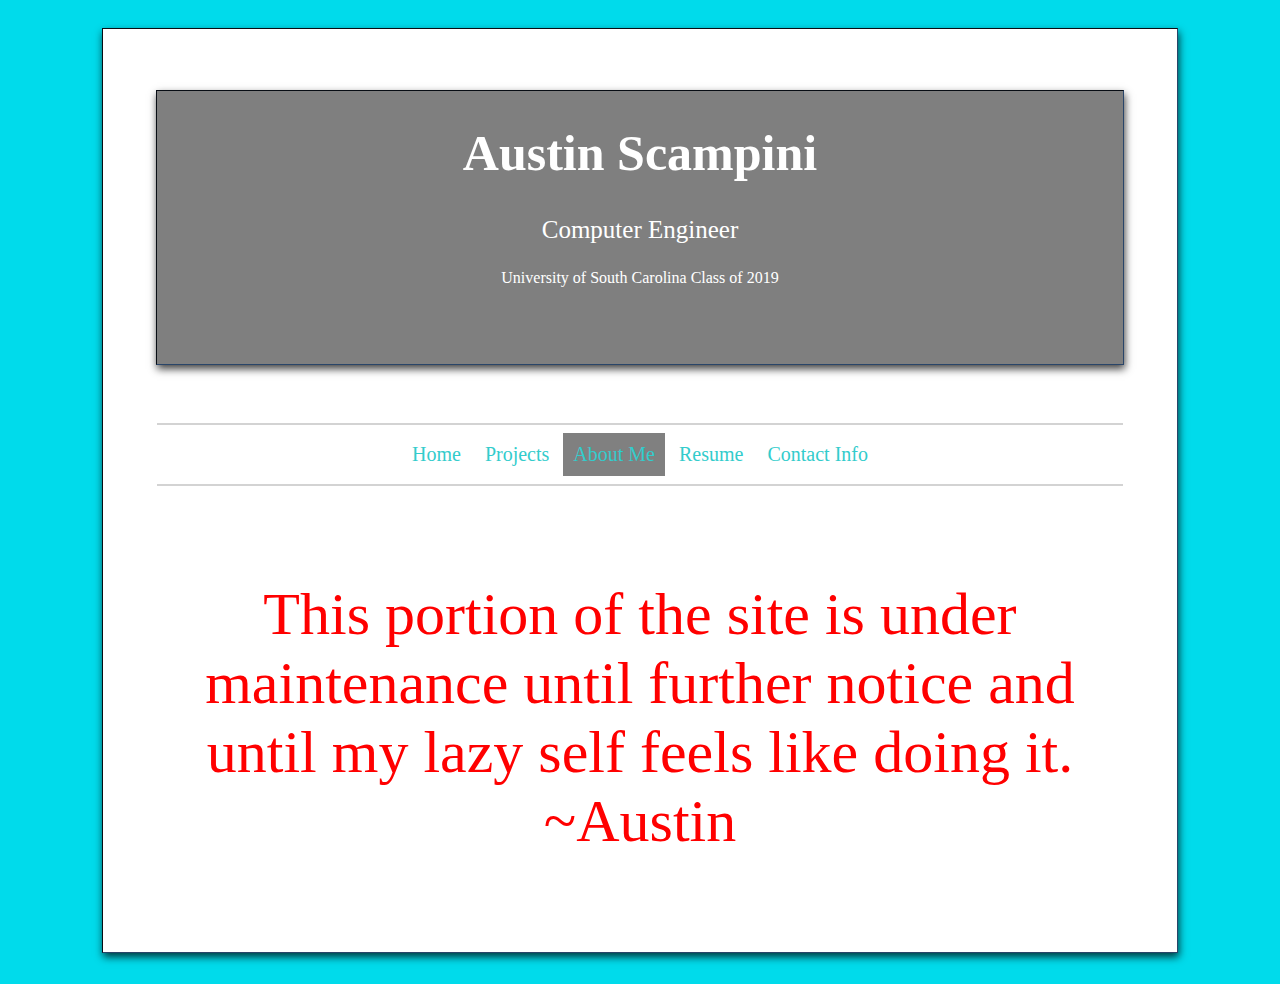
==== about_me.html @ b15e874c "made the rest of the page indexes. Also added snappy remarks." ====
<!DOCTYPE html>
<html>
<head>
<link rel="stylesheet" type="text/css" href="stylesheet.css">
<meta name="viewport" content="width=device-width, initial-scale=1.0">
<title> Austin Scampini </title>
<style>
/* width */
::-webkit-scrollbar {
  width: 10px;
}

/* Track */
::-webkit-scrollbar-track {
  background: #f1f1f1; 
}
 
/* Handle */
::-webkit-scrollbar-thumb {
  background: #888; 
}

/* Handle on hover */
::-webkit-scrollbar-thumb:hover {
  background: #555; 
}
</style>
</head>
<body>



<center>
	<div>
  		<form id="page">
  			<br><br>

  			<div class="hero-image" id="boxshadow">
  				<div class="hero-text">
    				<h1 style="font-size:50px">Austin Scampini</h1>
   					 <p style="font-size: 25px;">Computer Engineer</p>
   					 <p>University of South Carolina Class of 2019</p>

  				</div>
			</div>
			<br>

  			<ul class="nav">
  				<hr>
  				<li><a href="index.html">Home</a></li>
  				<li><a href="projects.html">Projects</a></li>
  				<li><a class="active" href="about_me.html">About Me</a></li>
  				<li><a href="resume.html">Resume</a></li>
  				<li><a href="contact_info.html">Contact Info</a></li>
  				<hr>
			</ul>
			<br>
 
  			<div>
  				<p style="font-size: 60px; color: red;">
  				 	This portion of the site is under maintenance until further notice and until my lazy self feels like doing it. ~Austin 
  				 </p>


			</div>
			<br><br>

		</form>
	</div>
</center>
</body>
</html>
---- stylesheet.css ----
body {
	background-color: #00dbeb;
	background-image: url("https://user-images.githubusercontent.com/31483647/55678086-f68ed900-58c1-11e9-81d8-2ae7d3eb07a7.png");
	margin-bottom: 
}

h1 {
  
}

p {
	width: 90%;
}

hr {
	height: 2px;
	border: none;
	background-color: #D3D3D3;
}

#page {
	background-color: white; 
	width: 85%;
	margin-top: 2.25%;
	margin-bottom: 2.5%;
	box-shadow: 1px 4px 8px rgba(0, 0, 0, .75);
  	border: 1px solid #294569;
  	border-style: inset;
}

#boxshadow {
  	box-shadow: 1px 4px 8px rgba(0, 0, 0, .75);
  	border: 1px solid #294569;
  	border-style: inset;
}

.nav {
    list-style:none;
    padding:0;
    text-align:center;
	background-color: white;
  	color: black;
  	text-decoration-color: black;
	width: 90%;
}
.nav li {
    display:inline;
}
.nav a {
    display:inline-block;
    padding: 10px;
    font-size: 20px;
  	color: #33cccc;
  	text-decoration: none;

}

.nav a:hover {
  	background-color: #d2dce9;
  	color: black;
}

.active {
  background-color: gray;
  color: red;
}

.hero-image {
 	background-image: linear-gradient(rgba(0, 0, 0, 0.5), rgba(0, 0, 0, 0.5)), url("https://user-images.githubusercontent.com/31483647/55677909-d9a4d680-58be-11e9-92c2-7b8c008fabb6.jpg");
  	height: 273px;
  	width: 90%;
  	background-position: center;
  	background-repeat: no-repeat;
 	background-size: cover;
 	margin-top: 2.25%;
 	margin-bottom: 2.25%;
}

.hero-text {
  top: 50%;
  color: white;
}
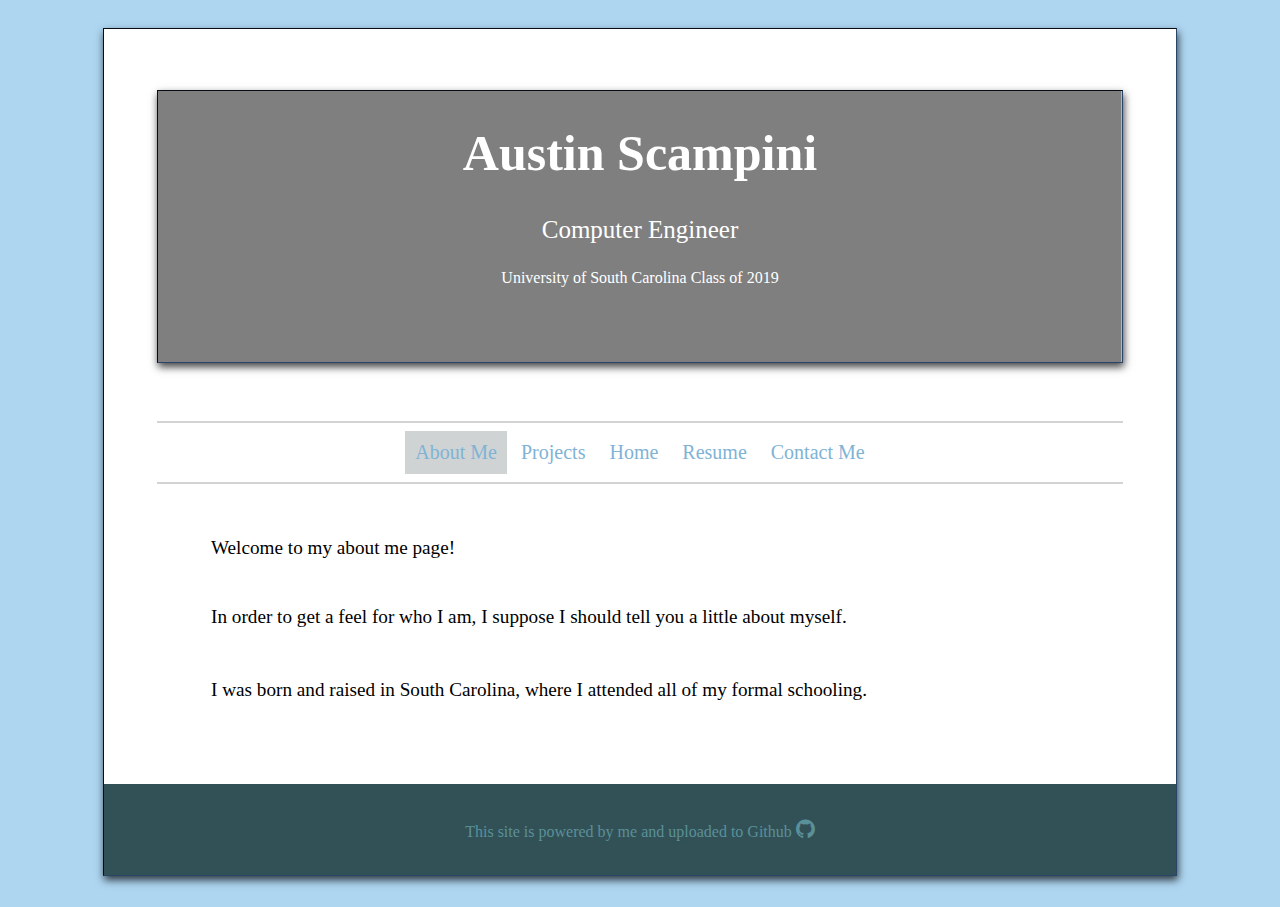
==== commit e266874f: "here are some much needed changes. Content added to some pages!" ====
--- a/about_me.html
+++ b/about_me.html
@@ -2,6 +2,7 @@
 <html>
 <head>
 <link rel="stylesheet" type="text/css" href="stylesheet.css">
+<link rel="stylesheet" href="https://cdnjs.cloudflare.com/ajax/libs/font-awesome/4.7.0/css/font-awesome.min.css">
 <meta name="viewport" content="width=device-width, initial-scale=1.0">
 <title> Austin Scampini </title>
 <style>
@@ -47,23 +48,31 @@
 
   			<ul class="nav">
   				<hr>
+  				<li><a class="active" href="about_me.html">About Me</a></li>
+  				<li><a href="projects.html">Projects</a></li>
   				<li><a href="index.html">Home</a></li>
-  				<li><a href="projects.html">Projects</a></li>
-  				<li><a class="active" href="about_me.html">About Me</a></li>
   				<li><a href="resume.html">Resume</a></li>
-  				<li><a href="contact_info.html">Contact Info</a></li>
+  				<li><a href="contact_info.html">Contact Me</a></li>
   				<hr>
 			</ul>
 			<br>
  
-  			<div>
-  				<p style="font-size: 60px; color: red;">
-  				 	This portion of the site is under maintenance until further notice and until my lazy self feels like doing it. ~Austin 
-  				 </p>
+  			<div style="text-align: left; margin-left: 10%; margin-right: 10%; font-size: 120%;">
+  				<p style=" margin-bottom: 5%;">Welcome to my about me page!</p>
+
+  				<p style="line-height: 30px; margin-bottom: 5%; width: 100%;">In order to get a feel for who I am, I suppose I should tell you a little about myself.</p>
+
+  				<p style="line-height: 30px; margin-bottom: 5%; width: 100%;">I was born and raised in South Carolina, where I attended all of my formal schooling. </p>
 
 
 			</div>
 			<br><br>
+
+			<div class="row" style="background-color: #325156; color: #5a9099;">
+				<br>
+				<p>This site is powered by me and uploaded to Github <i class="fa fa-github" style="font-size:22px"></i></p>
+				<br>
+			</div>
 
 		</form>
 	</div>
--- a/stylesheet.css
+++ b/stylesheet.css
@@ -1,7 +1,6 @@
 body {
-	background-color: #00dbeb;
+	background-color: #AED6F1;
 	background-image: url("https://user-images.githubusercontent.com/31483647/55678086-f68ed900-58c1-11e9-81d8-2ae7d3eb07a7.png");
-	margin-bottom: 
 }
 
 h1 {
@@ -10,6 +9,7 @@
 
 p {
 	width: 90%;
+	font-family: "Merriweather", Georgia, "Times New Roman";
 }
 
 hr {
@@ -34,6 +34,32 @@
   	border-style: inset;
 }
 
+* {
+  box-sizing: border-box;
+}
+
+/* Create two unequal columns that floats next to each other */
+.column {
+  float: left;
+  padding: 10px;
+  height: 300px; /* Should be removed. Only for demonstration */
+}
+
+.left {
+  width: 75%;
+}
+
+.right {
+  width: 25%;
+}
+
+/* Clear floats after the columns */
+.row:after {
+  content: "";
+  display: table;
+  clear: both;
+}
+
 .nav {
     list-style:none;
     padding:0;
@@ -50,19 +76,19 @@
     display:inline-block;
     padding: 10px;
     font-size: 20px;
-  	color: #33cccc;
+  	color: #7FB3D5;
   	text-decoration: none;
 
 }
 
 .nav a:hover {
-  	background-color: #d2dce9;
+  	background-color: #BFC9CA;
   	color: black;
 }
 
 .active {
-  background-color: gray;
-  color: red;
+  background-color: #D0D3D4;
+  text-decoration-color: #7FB3D5;
 }
 
 .hero-image {
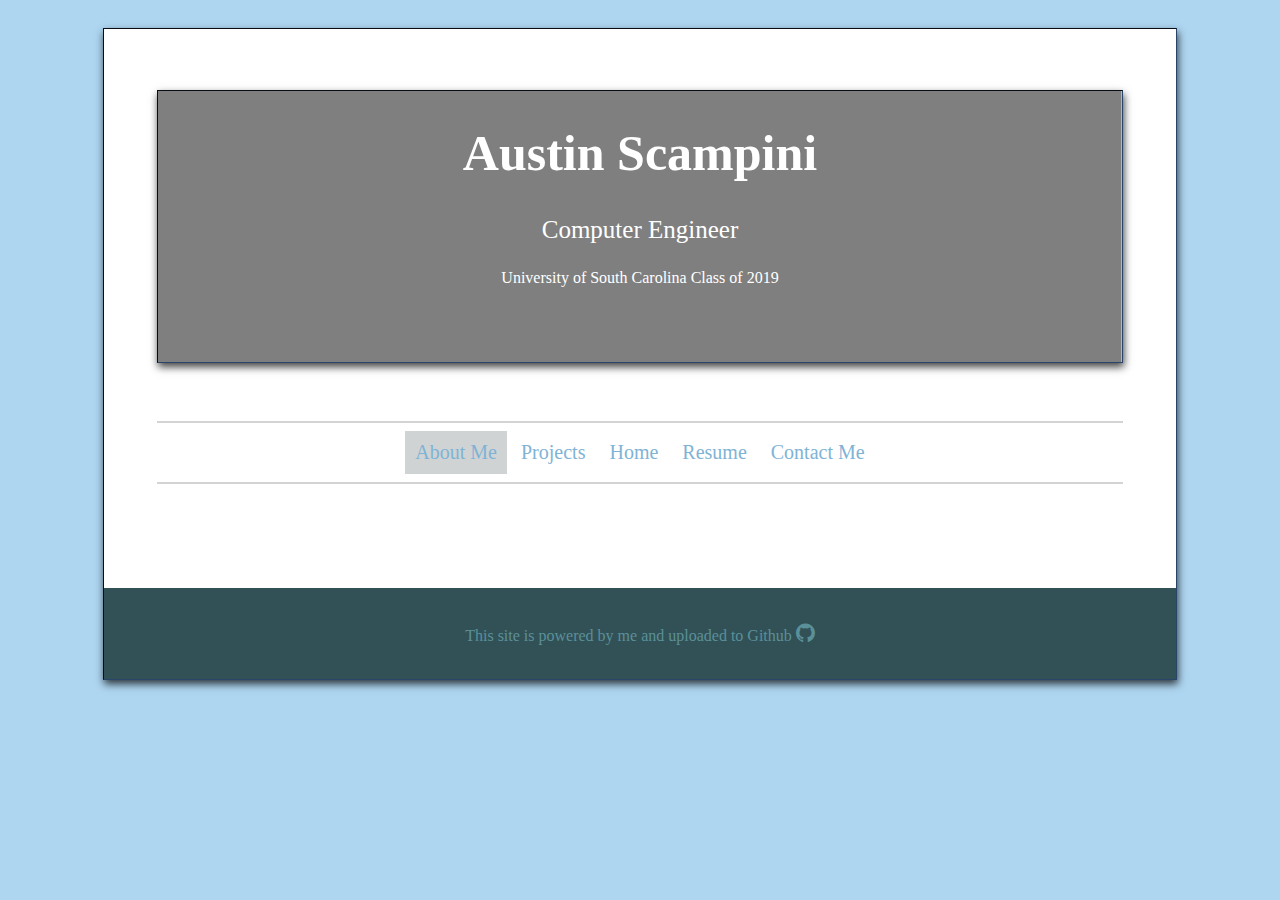
==== commit 480a8cf5: "more changes" ====
--- a/about_me.html
+++ b/about_me.html
@@ -56,16 +56,12 @@
   				<hr>
 			</ul>
 			<br>
- 
-  			<div style="text-align: left; margin-left: 10%; margin-right: 10%; font-size: 120%;">
-  				<p style=" margin-bottom: 5%;">Welcome to my about me page!</p>
 
-  				<p style="line-height: 30px; margin-bottom: 5%; width: 100%;">In order to get a feel for who I am, I suppose I should tell you a little about myself.</p>
-
-  				<p style="line-height: 30px; margin-bottom: 5%; width: 100%;">I was born and raised in South Carolina, where I attended all of my formal schooling. </p>
-
+			<div style="line-height: 30px; text-align: left; margin-left: 10%; margin-right: 10%; font-size: 120%;">
+  				<p style=" margin-bottom: 4%; width: 100%"></p>
 
 			</div>
+ 
 			<br><br>
 
 			<div class="row" style="background-color: #325156; color: #5a9099;">
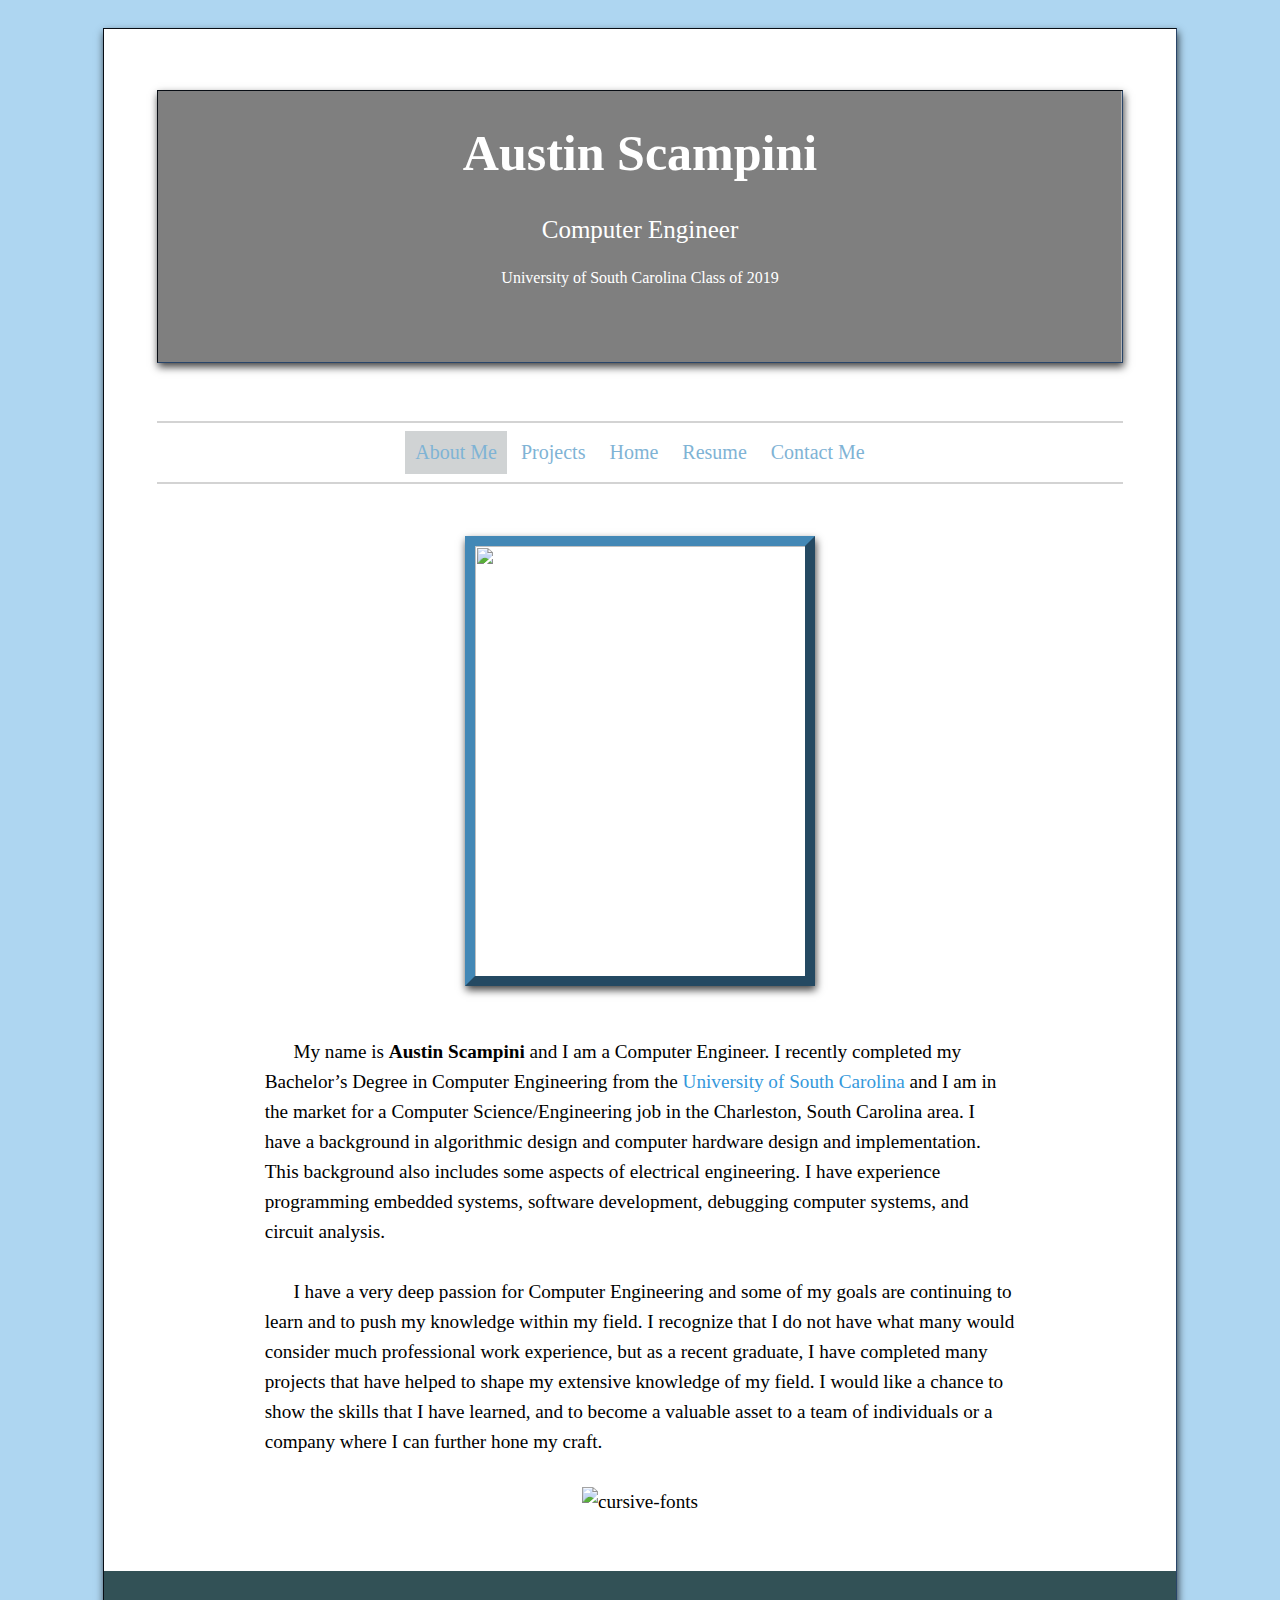
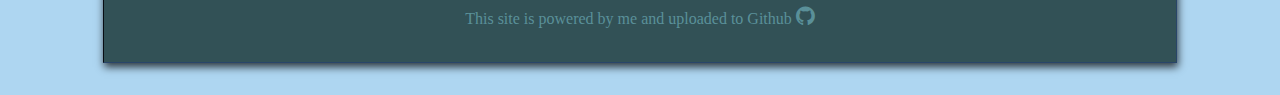
==== commit b1bf4e7d: "The site is mostly as good as its going to get. Will fix more later" ====
--- a/about_me.html
+++ b/about_me.html
@@ -56,13 +56,24 @@
   				<hr>
 			</ul>
 			<br>
+			<br>
 
-			<div style="line-height: 30px; text-align: left; margin-left: 10%; margin-right: 10%; font-size: 120%;">
-  				<p style=" margin-bottom: 4%; width: 100%"></p>
+			<div>
+				<img src="https://user-images.githubusercontent.com/31483647/58519401-6f533880-8181-11e9-97a3-330694bea09d.jpg" width="350" height="450" style="border:10px outset #4388B6;" id="boxshadow">
+			</div>
+			<br>
+
+			<div style="line-height: 30px; text-align: left; margin-left: 15%; margin-right: 15%; font-size: 120%;">
+  				<p style=" margin-bottom: 4%; width: 100%">&emsp;&nbsp; My name is <Strong>Austin Scampini</Strong> and I am a Computer Engineer. I recently completed my Bachelor’s Degree in Computer Engineering from the <a href= "https://www.sc.edu/" style="text-decoration: none; color: #3498DB;">University of South Carolina</a> and I am in the market for a Computer Science/Engineering job in the Charleston, South Carolina area. I have a background in algorithmic design and computer hardware design and implementation. This background also includes some aspects of electrical engineering. I have experience programming embedded systems, software development, debugging computer systems, and circuit analysis. </p>
+
+  				<p style=" margin-bottom: 4%; width: 100%">&emsp;&nbsp; I have a very deep passion for Computer Engineering and some of my goals are continuing to learn and to push my knowledge within my field. I recognize that I do not have what many would consider much professional work experience, but as a recent graduate, I have completed many projects that have helped to shape my extensive knowledge of my field. I would like a chance to show the skills that I have learned, and to become a valuable asset to a team of individuals or a company where I can further hone my craft.   </p>
 
 			</div>
- 
-			<br><br>
+			
+			<div style="line-height: 30px; text-align: center; margin-left: 15%; margin-right: 15%; font-size: 120%;">
+					<a style="align-content: center;"><img src="https://fontmeme.com/permalink/190529/b9435d48ee892d4de30583c1068f09e2.png" alt="cursive-fonts" border="0"></a>
+ 			</div>
+			<br><br><br>
 
 			<div class="row" style="background-color: #325156; color: #5a9099;">
 				<br>
